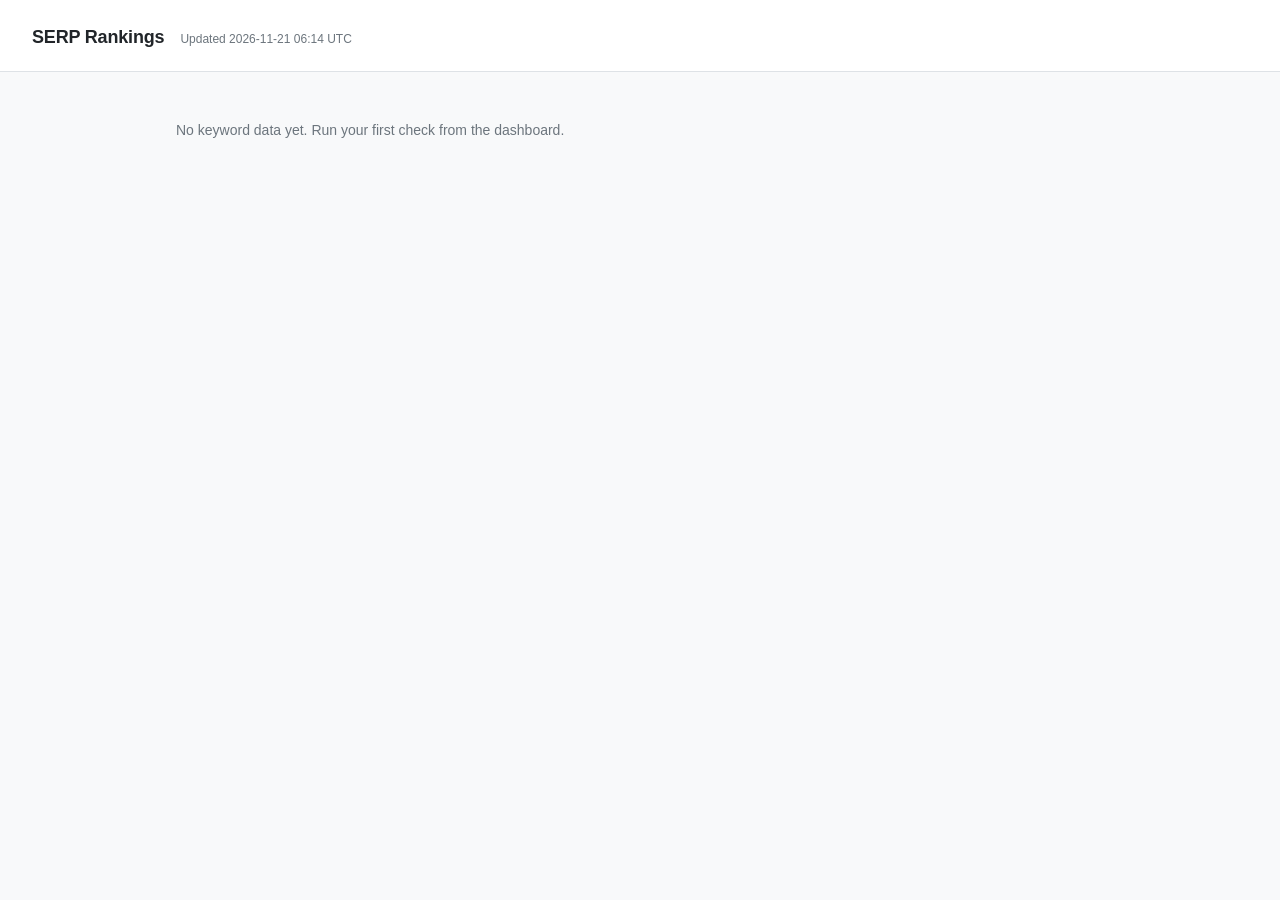
==== docs/index.html @ 97da093b "report: update rankings 2026-11-21" ====
<!DOCTYPE html>
<html lang="en">
<head>
  <meta charset="utf-8">
  <meta name="viewport" content="width=device-width, initial-scale=1">
  <title>SERP Rankings — 2026-11-21</title>
  <style>
    *, *::before, *::after { box-sizing: border-box; margin: 0; padding: 0; }

    :root {
      --bg: #f8f9fa;
      --surface: #fff;
      --border: #dee2e6;
      --text: #212529;
      --muted: #6c757d;
      --up: #198754;
      --dn: #dc3545;
      --eq: #6c757d;
      --accent: #0d6efd;
      --chart-bg: #f1f3f5;
    }

    @media (prefers-color-scheme: dark) {
      :root {
        --bg: #111317;
        --surface: #1c1f24;
        --border: #2d3038;
        --text: #e9ecef;
        --muted: #868e96;
        --up: #40c074;
        --dn: #f06070;
        --eq: #868e96;
        --accent: #4d94ff;
        --chart-bg: #15181d;
      }
    }

    body {
      font-family: -apple-system, BlinkMacSystemFont, "Segoe UI", Roboto, sans-serif;
      font-size: 14px;
      background: var(--bg);
      color: var(--text);
      line-height: 1.5;
    }

    header {
      padding: 24px 32px 20px;
      border-bottom: 1px solid var(--border);
      background: var(--surface);
      display: flex;
      align-items: baseline;
      gap: 16px;
    }

    header h1 { font-size: 18px; font-weight: 600; letter-spacing: -0.01em; }

    .updated { font-size: 12px; color: var(--muted); }

    main { max-width: 960px; margin: 0 auto; padding: 24px 16px; }

    section { margin-bottom: 36px; }

    section h2 {
      font-size: 15px;
      font-weight: 600;
      margin-bottom: 10px;
      display: flex;
      align-items: center;
      gap: 8px;
    }

    .domain {
      font-size: 12px;
      font-weight: 400;
      color: var(--muted);
      background: var(--bg);
      border: 1px solid var(--border);
      border-radius: 4px;
      padding: 1px 6px;
    }

    .table-wrap {
      overflow-x: auto;
      border: 1px solid var(--border);
      border-radius: 8px;
      background: var(--surface);
    }

    table { width: 100%; border-collapse: collapse; }

    th {
      text-align: left;
      font-size: 11px;
      font-weight: 600;
      text-transform: uppercase;
      letter-spacing: 0.04em;
      color: var(--muted);
      padding: 10px 14px;
      border-bottom: 1px solid var(--border);
      white-space: nowrap;
    }

    td {
      padding: 9px 14px;
      border-bottom: 1px solid var(--border);
      vertical-align: middle;
    }

    .kw-row { cursor: pointer; user-select: none; }
    .kw-row:hover td { background: var(--bg); }

    .chart-row td { padding: 0; }

    .term { font-weight: 500; min-width: 180px; }

    .pos {
      font-weight: 600;
      font-variant-numeric: tabular-nums;
      text-align: right;
    }

    td.up { color: var(--up); font-weight: 600; text-align: right; white-space: nowrap; }
    td.dn { color: var(--dn); font-weight: 600; text-align: right; white-space: nowrap; }
    td.eq { color: var(--eq); text-align: right; }
    td.na { color: var(--muted); text-align: right; }

    .spark { padding: 6px 14px; vertical-align: middle; }
    .spark svg { display: block; overflow: visible; }

    .eng { font-size: 12px; color: var(--muted); }
    .ts  { font-size: 12px; color: var(--muted); white-space: nowrap; }

    .empty { color: var(--muted); padding: 24px 0; }

    /* Chart panel */
    .chart-panel {
      padding: 12px 16px 16px;
      background: var(--chart-bg);
      border-top: 1px solid var(--border);
    }

    .cm { font-size: 11px; color: var(--muted); margin-bottom: 2px; }
    .cc { font-size: 11px; color: var(--muted); margin-bottom: 10px; }
    .cno { font-size: 12px; color: var(--muted); padding: 8px 0 4px; }

    .csvg { width: 100%; height: auto; display: block; overflow: visible; }
    .cg  { stroke: var(--border); stroke-dasharray: 3 3; }
    .cy  { font-size: 10px; fill: var(--muted); text-anchor: end; font-family: inherit; }
    .cx  { font-size: 10px; fill: var(--muted); text-anchor: middle; font-family: inherit; }
    .cl  { fill: none; stroke: var(--accent); stroke-width: 1.5;
            stroke-linejoin: round; stroke-linecap: round; }
    .cd      { fill: var(--accent); }
    .cd-last { fill: #f59f00; }

    @media (prefers-reduced-motion: reduce) {
      *, *::before, *::after {
        animation-duration: 0.01ms !important;
        transition-duration: 0.01ms !important;
      }
    }
  </style>
</head>
<body>
  <header>
    <h1>SERP Rankings</h1>
    <span class="updated">Updated 2026-11-21 06:14 UTC</span>
  </header>
  <main>
<p class="empty">No keyword data yet. Run your first check from the dashboard.</p>
  </main>
  <script>
    const HISTORY = {};
    const META    = {};

    function toggleChart(id) {
      const row   = document.getElementById('cr-' + id);
      const panel = document.getElementById('cp-' + id);
      if (row.style.display === 'none') {
        row.style.display = '';
        if (!panel.dataset.built) {
          panel.innerHTML = buildChart(id);
          panel.dataset.built = '1';
        }
      } else {
        row.style.display = 'none';
      }
    }

    function buildChart(id) {
      const pts  = HISTORY[id] || [];
      const meta = META[id]    || {};

      const metaHtml =
        '<div class="cm">' + (meta.pts || 0) + ' data points' +
        (meta.ts ? ' &middot; latest ' + meta.ts : '') + '</div>' +
        '<div class="cc">' + (meta.cfg || '') + '</div>';

      if (!pts.length) {
        return metaHtml + '<div class="cno">No position data yet — will appear after the first successful check.</div>';
      }

      const W = 760, H = 100;
      const ML = 44, MR = 20, MT = 10, MB = 26;
      const CW = W - ML - MR, CH = H - MT - MB;

      const positions = pts.map(p => p.pos);
      const times     = pts.map(p => new Date(p.ts));

      let minP = Math.min(...positions);
      let maxP = Math.max(...positions);
      const spread = maxP - minP;
      const pad = spread < 3 ? Math.max(2, Math.ceil(spread * 0.5 + 1)) : Math.ceil(spread * 0.3);
      minP = Math.max(1, minP - pad);
      maxP = maxP + pad;
      const pRange = maxP - minP || 1;

      const minT = times[0].getTime();
      const maxT = times[times.length - 1].getTime();
      const tRange = maxT - minT || 1;

      const sx = t  => ML + (t.getTime() - minT) / tRange * CW;
      const sy = p  => MT + (p - minP) / pRange * CH;

      let svg = '';

      // Y-axis grid + labels
      const allY = [];
      for (let p = Math.ceil(minP); p <= Math.floor(maxP); p++) allY.push(p);
      const yStep = Math.max(1, Math.ceil(allY.length / 5));
      for (let i = 0; i < allY.length; i += yStep) {
        const p = allY[i];
        const y = sy(p).toFixed(1);
        svg += '<line x1="' + ML + '" y1="' + y + '" x2="' + (ML+CW) + '" y2="' + y + '" class="cg"/>';
        svg += '<text x="' + (ML-5) + '" y="' + (parseFloat(y)+3.5).toFixed(1) + '" class="cy">' + p + '</text>';
      }

      // X-axis date labels (up to 4)
      const nX = Math.min(pts.length, 4);
      for (let i = 0; i < nX; i++) {
        const idx = Math.round(i / Math.max(nX - 1, 1) * (pts.length - 1));
        const t   = times[idx];
        const x   = sx(t).toFixed(1);
        const lbl = t.toLocaleDateString('en-GB', {day:'2-digit', month:'2-digit', year:'numeric'});
        svg += '<text x="' + x + '" y="' + (H-4) + '" class="cx">' + lbl + '</text>';
      }

      // Data line
      const linePts = pts.map((p, i) => sx(times[i]).toFixed(1) + ',' + sy(p.pos).toFixed(1)).join(' ');
      svg += '<polyline points="' + linePts + '" class="cl"/>';

      // Dots
      for (let i = 0; i < pts.length; i++) {
        const x = sx(times[i]).toFixed(1);
        const y = sy(pts[i].pos).toFixed(1);
        const cls = i === pts.length - 1 ? 'cd-last' : 'cd';
        const r   = i === pts.length - 1 ? 4 : 2.5;
        svg += '<circle cx="' + x + '" cy="' + y + '" r="' + r + '" class="' + cls + '"/>';
      }

      return metaHtml + '<svg viewBox="0 0 ' + W + ' ' + H + '" class="csvg" aria-hidden="true">' + svg + '</svg>';
    }
  </script>
</body>
</html>
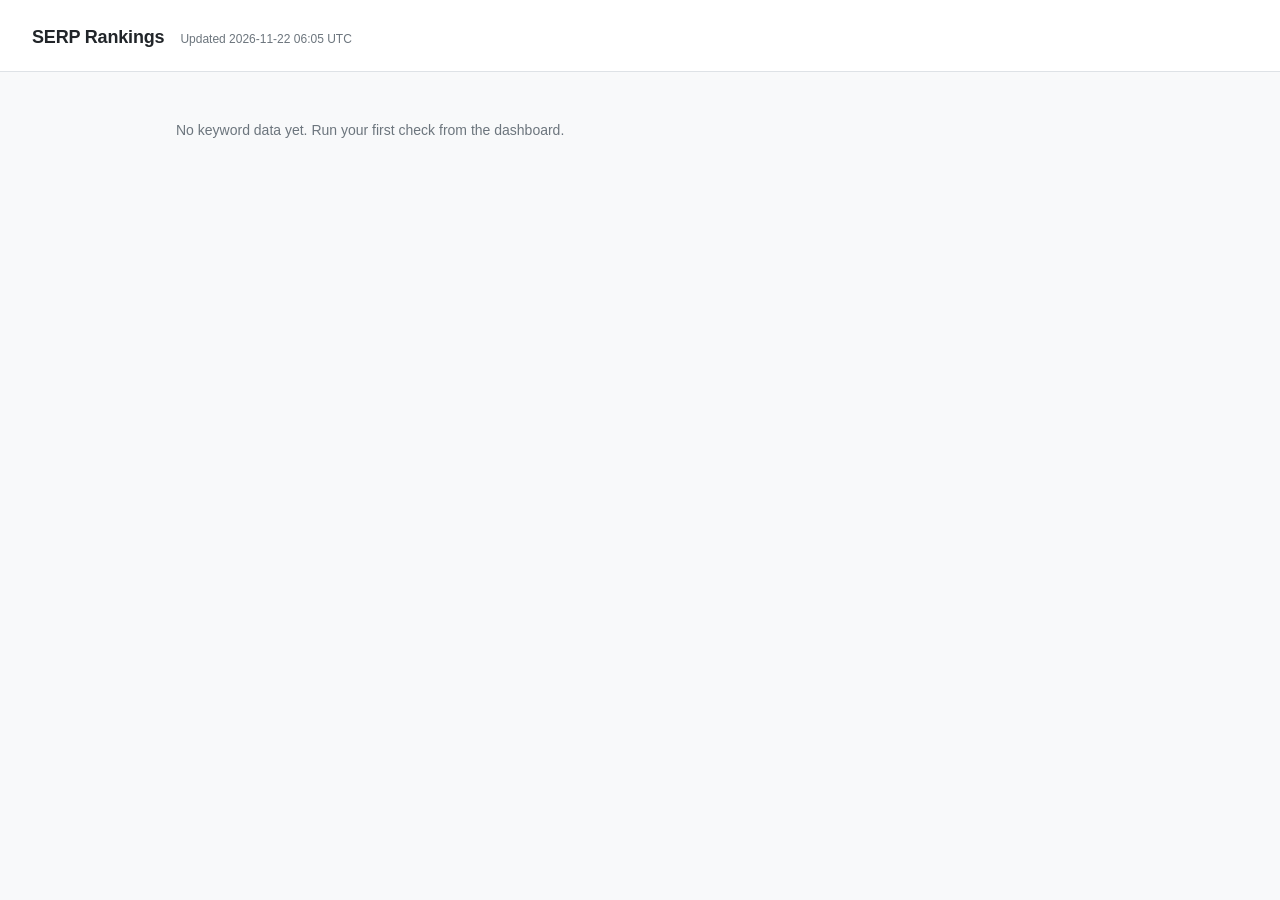
==== commit 43c397c0: "report: update rankings 2026-11-22" ====
--- a/docs/index.html
+++ b/docs/index.html
@@ -3,7 +3,7 @@
 <head>
   <meta charset="utf-8">
   <meta name="viewport" content="width=device-width, initial-scale=1">
-  <title>SERP Rankings — 2026-11-21</title>
+  <title>SERP Rankings — 2026-11-22</title>
   <style>
     *, *::before, *::after { box-sizing: border-box; margin: 0; padding: 0; }
 
@@ -163,7 +163,7 @@
 <body>
   <header>
     <h1>SERP Rankings</h1>
-    <span class="updated">Updated 2026-11-21 06:14 UTC</span>
+    <span class="updated">Updated 2026-11-22 06:05 UTC</span>
   </header>
   <main>
 <p class="empty">No keyword data yet. Run your first check from the dashboard.</p>
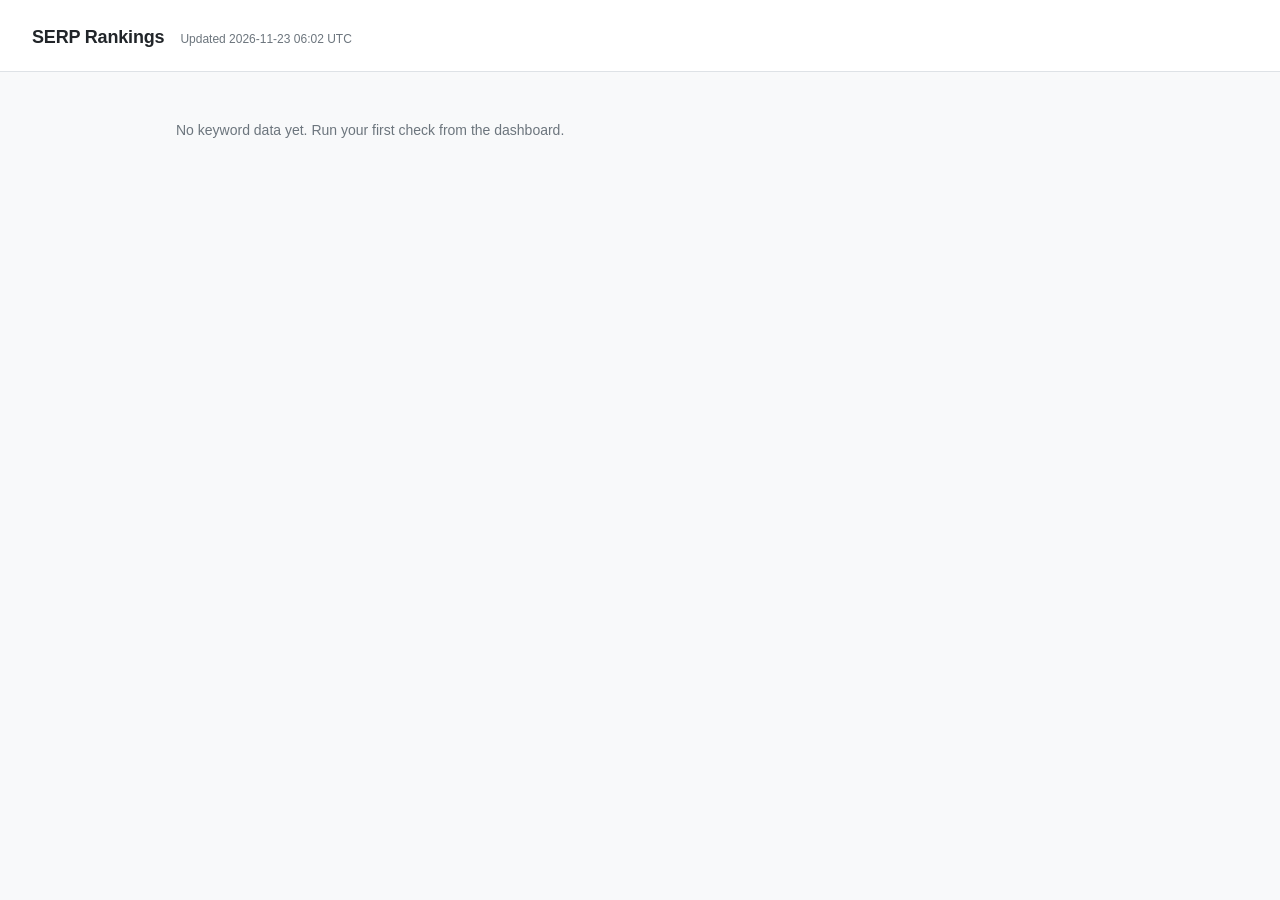
==== commit 33330419: "report: update rankings 2026-11-23" ====
--- a/docs/index.html
+++ b/docs/index.html
@@ -3,7 +3,7 @@
 <head>
   <meta charset="utf-8">
   <meta name="viewport" content="width=device-width, initial-scale=1">
-  <title>SERP Rankings — 2026-11-22</title>
+  <title>SERP Rankings — 2026-11-23</title>
   <style>
     *, *::before, *::after { box-sizing: border-box; margin: 0; padding: 0; }
 
@@ -163,7 +163,7 @@
 <body>
   <header>
     <h1>SERP Rankings</h1>
-    <span class="updated">Updated 2026-11-22 06:05 UTC</span>
+    <span class="updated">Updated 2026-11-23 06:02 UTC</span>
   </header>
   <main>
 <p class="empty">No keyword data yet. Run your first check from the dashboard.</p>
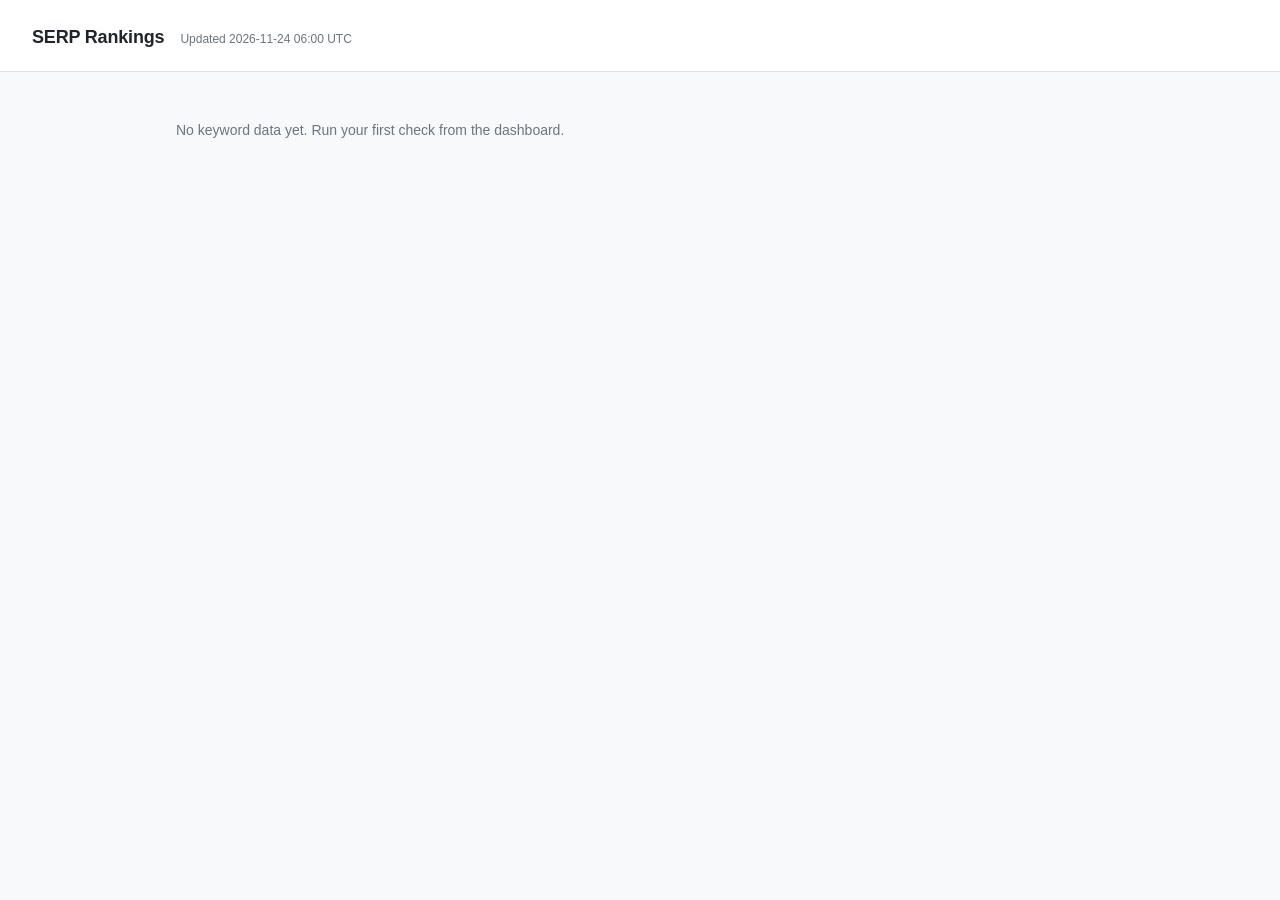
==== commit 5e4e1b6a: "report: update rankings 2026-11-24" ====
--- a/docs/index.html
+++ b/docs/index.html
@@ -3,7 +3,7 @@
 <head>
   <meta charset="utf-8">
   <meta name="viewport" content="width=device-width, initial-scale=1">
-  <title>SERP Rankings — 2026-11-23</title>
+  <title>SERP Rankings — 2026-11-24</title>
   <style>
     *, *::before, *::after { box-sizing: border-box; margin: 0; padding: 0; }
 
@@ -163,7 +163,7 @@
 <body>
   <header>
     <h1>SERP Rankings</h1>
-    <span class="updated">Updated 2026-11-23 06:02 UTC</span>
+    <span class="updated">Updated 2026-11-24 06:00 UTC</span>
   </header>
   <main>
 <p class="empty">No keyword data yet. Run your first check from the dashboard.</p>
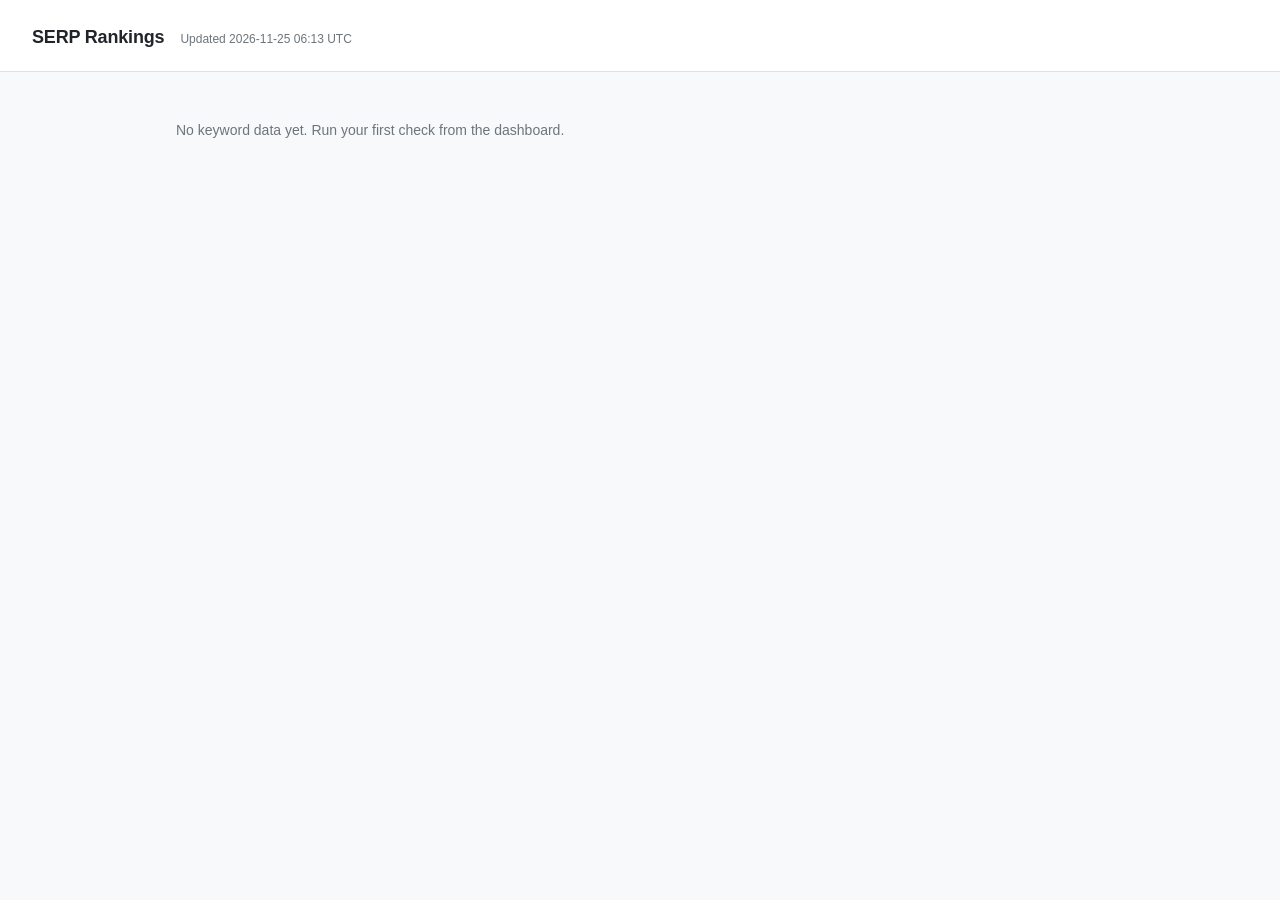
==== commit 62e733fb: "report: update rankings 2026-11-25" ====
--- a/docs/index.html
+++ b/docs/index.html
@@ -3,7 +3,7 @@
 <head>
   <meta charset="utf-8">
   <meta name="viewport" content="width=device-width, initial-scale=1">
-  <title>SERP Rankings — 2026-11-24</title>
+  <title>SERP Rankings — 2026-11-25</title>
   <style>
     *, *::before, *::after { box-sizing: border-box; margin: 0; padding: 0; }
 
@@ -163,7 +163,7 @@
 <body>
   <header>
     <h1>SERP Rankings</h1>
-    <span class="updated">Updated 2026-11-24 06:00 UTC</span>
+    <span class="updated">Updated 2026-11-25 06:13 UTC</span>
   </header>
   <main>
 <p class="empty">No keyword data yet. Run your first check from the dashboard.</p>
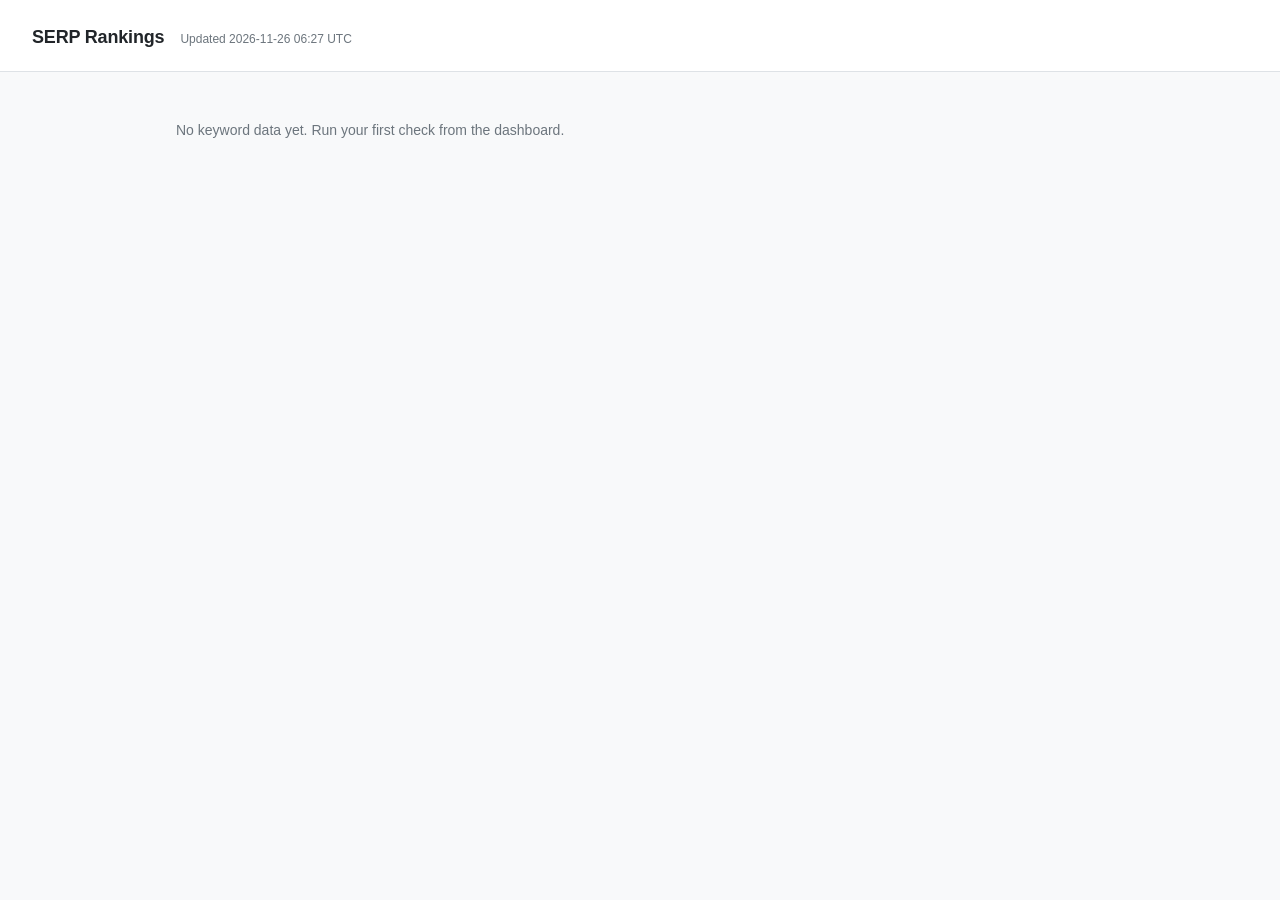
==== commit 7ac63bcd: "report: update rankings 2026-11-26" ====
--- a/docs/index.html
+++ b/docs/index.html
@@ -3,7 +3,7 @@
 <head>
   <meta charset="utf-8">
   <meta name="viewport" content="width=device-width, initial-scale=1">
-  <title>SERP Rankings — 2026-11-25</title>
+  <title>SERP Rankings — 2026-11-26</title>
   <style>
     *, *::before, *::after { box-sizing: border-box; margin: 0; padding: 0; }
 
@@ -163,7 +163,7 @@
 <body>
   <header>
     <h1>SERP Rankings</h1>
-    <span class="updated">Updated 2026-11-25 06:13 UTC</span>
+    <span class="updated">Updated 2026-11-26 06:27 UTC</span>
   </header>
   <main>
 <p class="empty">No keyword data yet. Run your first check from the dashboard.</p>
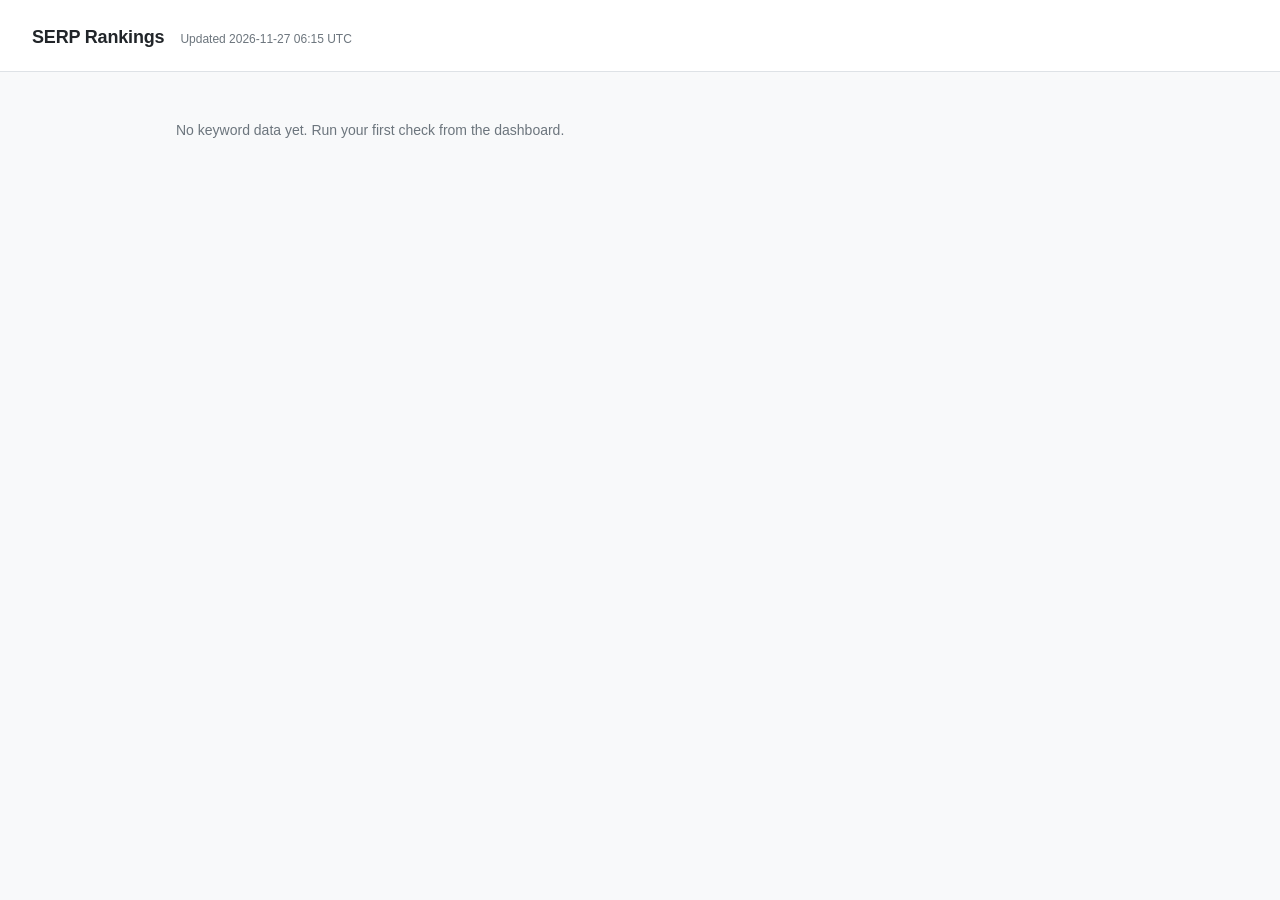
==== commit d2ee6e48: "report: update rankings 2026-11-27" ====
--- a/docs/index.html
+++ b/docs/index.html
@@ -3,7 +3,7 @@
 <head>
   <meta charset="utf-8">
   <meta name="viewport" content="width=device-width, initial-scale=1">
-  <title>SERP Rankings — 2026-11-26</title>
+  <title>SERP Rankings — 2026-11-27</title>
   <style>
     *, *::before, *::after { box-sizing: border-box; margin: 0; padding: 0; }
 
@@ -163,7 +163,7 @@
 <body>
   <header>
     <h1>SERP Rankings</h1>
-    <span class="updated">Updated 2026-11-26 06:27 UTC</span>
+    <span class="updated">Updated 2026-11-27 06:15 UTC</span>
   </header>
   <main>
 <p class="empty">No keyword data yet. Run your first check from the dashboard.</p>
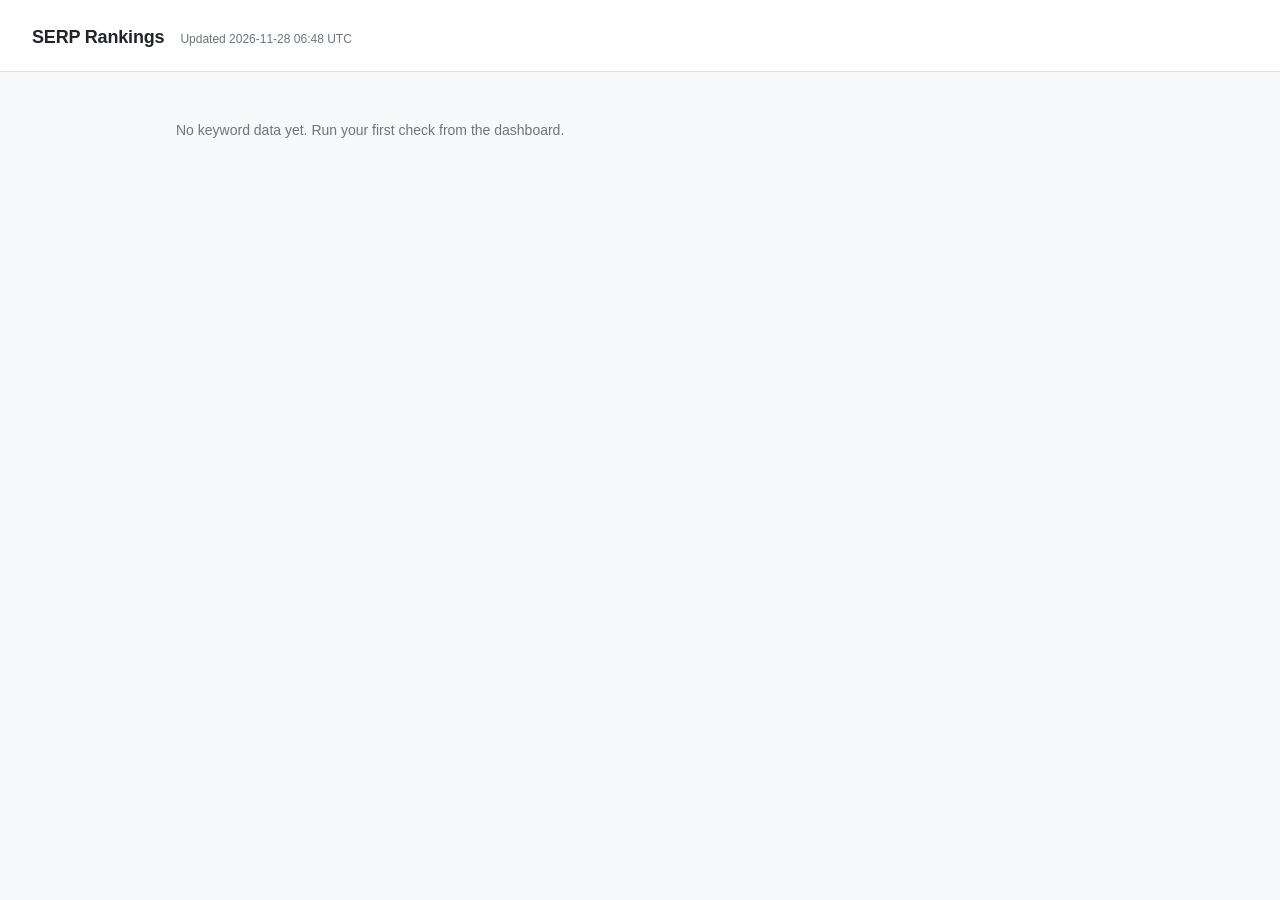
==== commit 00a49fb6: "report: update rankings 2026-11-28" ====
--- a/docs/index.html
+++ b/docs/index.html
@@ -3,7 +3,7 @@
 <head>
   <meta charset="utf-8">
   <meta name="viewport" content="width=device-width, initial-scale=1">
-  <title>SERP Rankings — 2026-11-27</title>
+  <title>SERP Rankings — 2026-11-28</title>
   <style>
     *, *::before, *::after { box-sizing: border-box; margin: 0; padding: 0; }
 
@@ -163,7 +163,7 @@
 <body>
   <header>
     <h1>SERP Rankings</h1>
-    <span class="updated">Updated 2026-11-27 06:15 UTC</span>
+    <span class="updated">Updated 2026-11-28 06:48 UTC</span>
   </header>
   <main>
 <p class="empty">No keyword data yet. Run your first check from the dashboard.</p>
